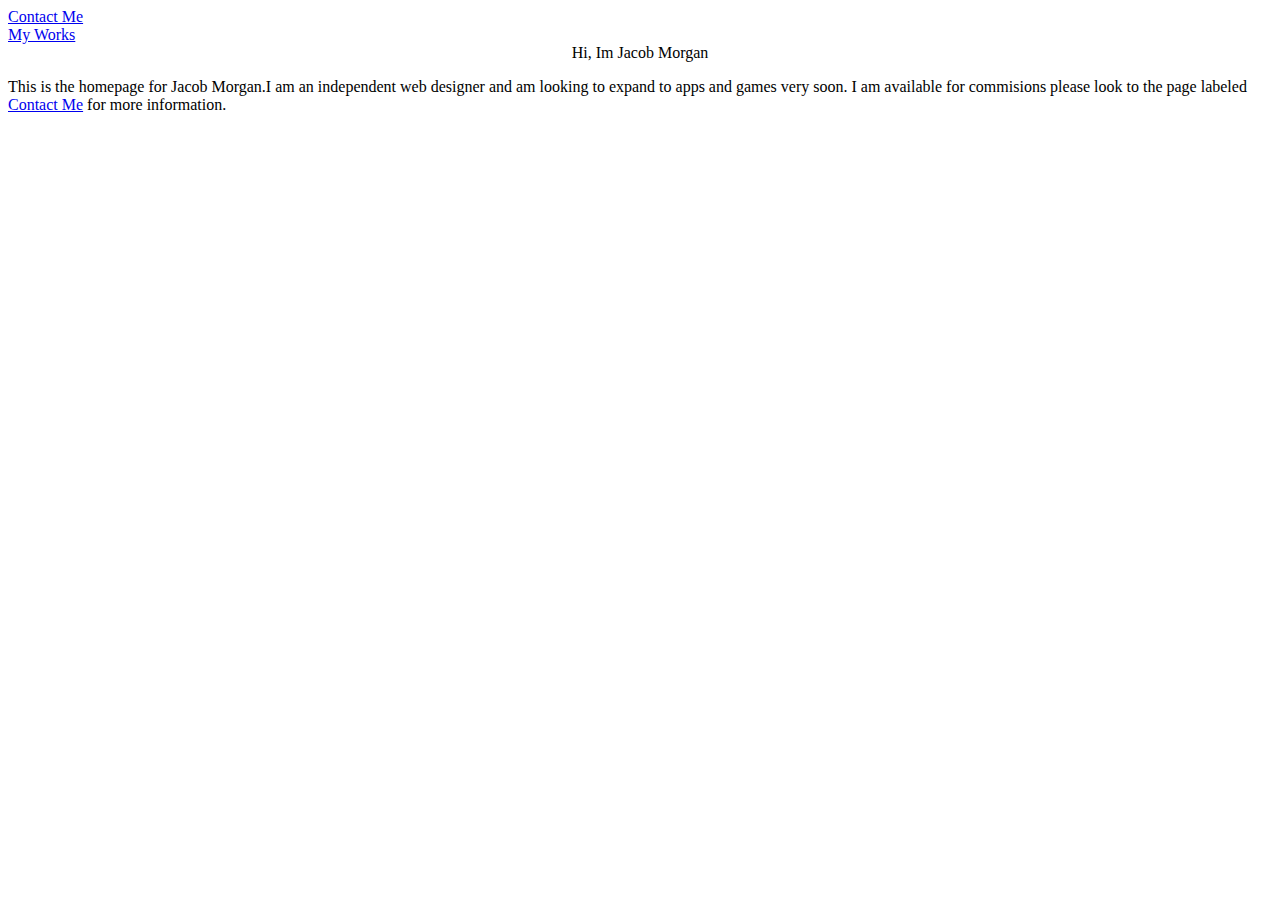
==== index.html @ 4e0df49b "Rename index.HTML to index.html" ====
<!DOCTYPE html>
<html>
<link rel="stylesheet" type="text/css" href="index.css"/>
<head>

  <div class="Head">
    <div class="ContactUs">
  <a href= contactme.HTML>Contact Me</a>
  </div>
  <div class="OurWorks">
  <a href= ourworks.HTML>My Works</a>
  </div>


</div>
</head>


<body>
  <div class="words"
  <p align=center>Hi, Im Jacob Morgan</p>
</div>
<div class="space"></div>
  <div class= "Body">
    <div class= "BodyW">
  <p>This is the homepage for Jacob Morgan.I am an independent web designer and am looking to expand to apps and games very soon.
  I am available for commisions please look to the page labeled <a href=contactme.HTML>Contact Me</a> for more information.
  </p>
  </div>
</div>



</body>

</html>
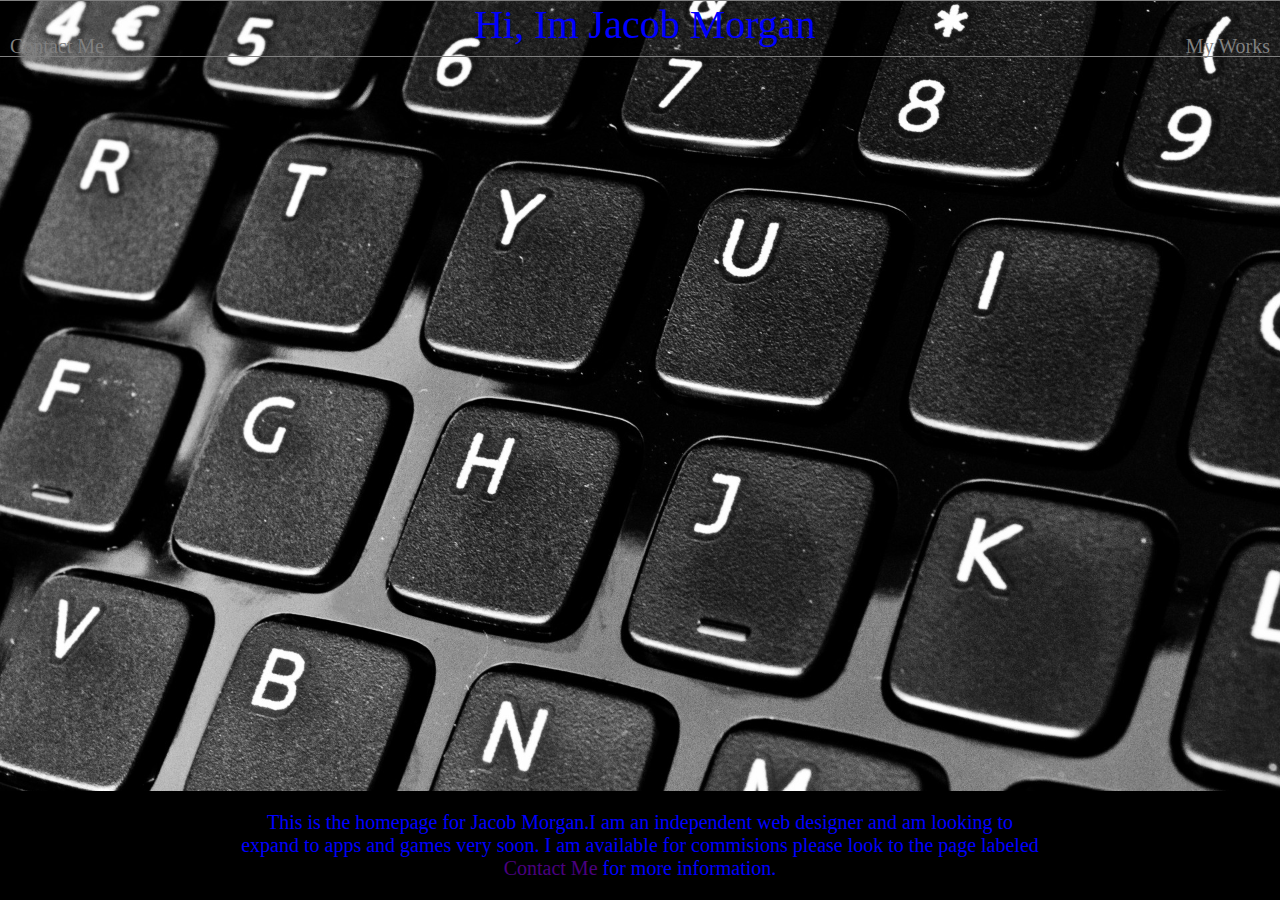
==== commit 86d0d54e: "Update index.html" ====
--- a/index.html
+++ b/index.html
@@ -5,10 +5,10 @@
 
   <div class="Head">
     <div class="ContactUs">
-  <a href= contactme.HTML>Contact Me</a>
+  <a href= contactme.html>Contact Me</a>
   </div>
   <div class="OurWorks">
-  <a href= ourworks.HTML>My Works</a>
+  <a href= ourworks.html>My Works</a>
   </div>
 
 
--- a/index.css
+++ b/index.css
@@ -0,0 +1,129 @@
+
+html{
+}
+html, body,footer {
+
+
+
+margin:0;
+
+padding:0;
+
+
+
+}
+a{
+  font-size: 20px;
+  margin-right: 10px;
+  margin-top: 10px;
+  text-decoration: none;
+  color: indigo;
+  margin:0;
+
+  padding:0;
+
+}
+a:hover{
+  color:white;
+
+}
+
+head{
+}
+.words{
+  color: blue;
+  font-size: 40px;
+  float: none;
+  background-color:transparent;
+  border-bottom: 1px solid gray;
+height: 55px;
+
+}
+.Head{
+  border-bottom: 1px solid gray;
+  width: 100%;
+  justify-content: center;
+  font-family: fantasy;
+  align-items: center;
+}
+.space{
+  width: 100%;
+  position: relative;
+  height: 400px;
+  margin-bottom: 90px;
+}
+head a{
+background-color:gray;
+position: absolute;
+
+margin:0 ;
+justify-content: center;
+font-family: fantasy;
+color:blue;
+margin-top: 0;
+padding-bottom: 0px;
+
+}
+body{
+  background-image: url("Comp.jpg");
+    font-family: impact;
+    font-size: 25px;
+  background-size: cover;
+    justify-content: center;
+    text-align: center;
+
+  }
+.Body{
+  font-family: impact;
+  font-size: 20px;
+  justify-content: center;
+  text-align: center;
+background-color: black;
+padding-bottom: 0px;
+margin-bottom: 0px;
+width: 100%;
+margin:0px;
+position:absolute;
+  bottom:-0px;
+}
+.BodyW{
+    max-width: 800px;
+    position: relative;
+    text-align: center;
+    color: blue;
+  text-align: center;
+  margin: auto;
+
+
+}
+.ContactUs{
+}
+.ContactUs a{
+  color: gray;
+  text-decoration: none;
+  font-size: 20px;
+  margin-left: 10px;
+  margin-top: 35px;
+  float: left;
+}
+.ContactUs a:hover{
+  color:white;
+
+}
+
+
+
+}
+.OurWorks{
+}
+.OurWorks a{
+  float: right;
+  font-size: 20px;
+  margin-right: 10px;
+  margin-top: 35px;
+  text-decoration: none;
+  color: gray;
+}
+.OurWorks a:hover{
+  color:white;
+}
